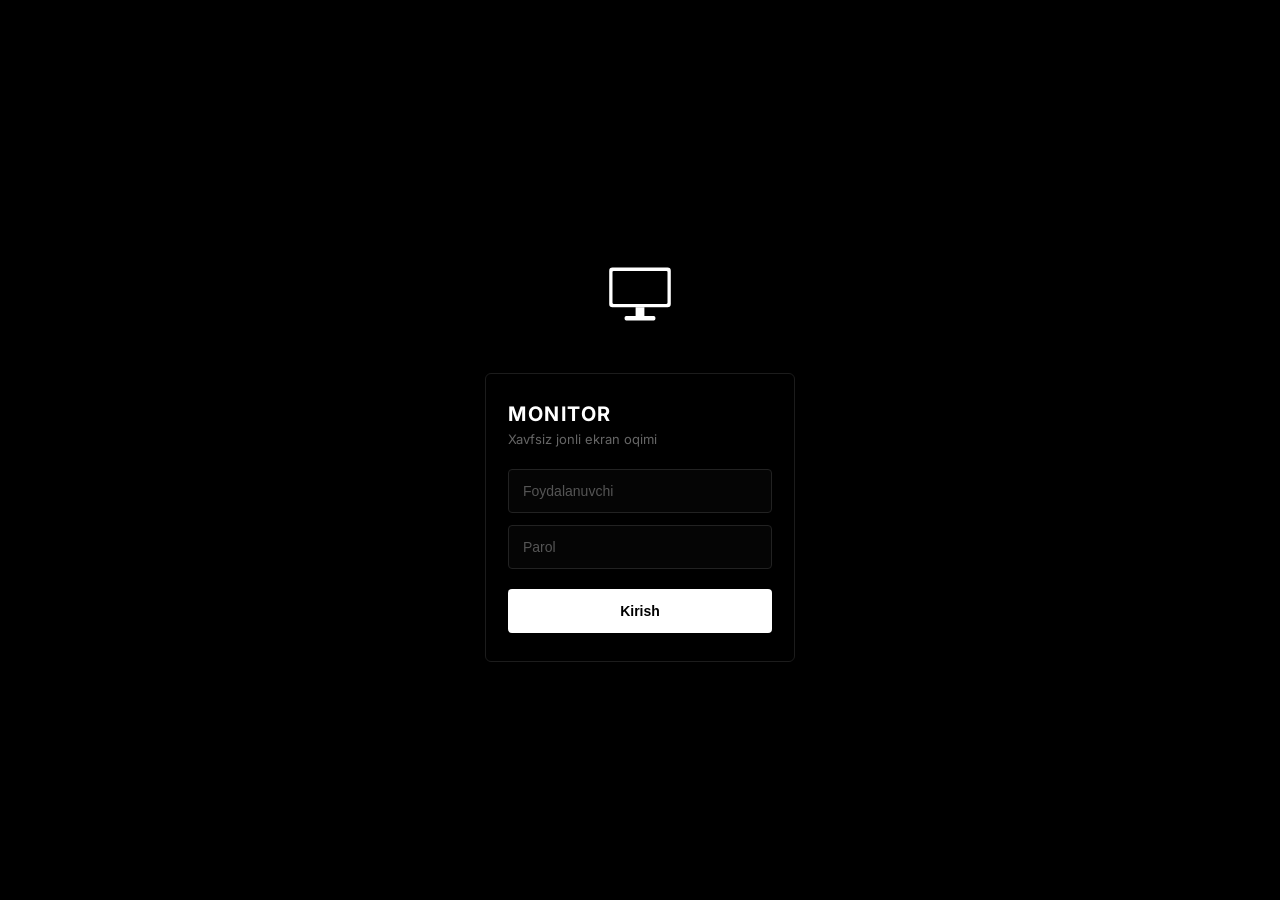
==== public/index.html @ b6a14245 "Add files via upload" ====
<!DOCTYPE html>
<html lang="uz">
<head>
  <meta charset="UTF-8">
  <meta name="viewport" content="width=device-width, initial-scale=1.0, maximum-scale=1.0, user-scalable=no, viewport-fit=cover">
  <title>MONITOR</title>
  <link rel="icon" type="image/svg+xml" href="./favicon.svg">
  <link rel="apple-touch-icon" href="./favicon.svg">
  <link rel="stylesheet" href="./style.css?v=2.3">
  <link rel="preconnect" href="https://fonts.googleapis.com">
  <link rel="preconnect" href="https://fonts.gstatic.com" crossorigin>
  <link href="https://fonts.googleapis.com/css2?family=Inter:wght@400;500;600;700&display=swap" rel="stylesheet">
  <script src="./video-rtc.js"></script>
</head>
<body>

  <!-- ORIENTATION NOTIFICATION FOR MOBILE / TABLET -->
  <div id="orientation-warning" class="orientation-warning hidden">
    <div class="orient-box">
      <div class="orient-svg">
        <svg viewBox="0 0 48 48" width="48" height="48" fill="none" stroke="currentColor" stroke-width="2.5">
          <rect x="12" y="6" width="24" height="36" rx="4" />
          <line x1="22" y1="36" x2="26" y2="36" />
        </svg>
      </div>
      <h3>Ekranni gorizontalga o'giring</h3>
      <p>Kompyuter ekranini qulay va to'liq ko'rish uchun telefoningizni yonboshga (landscape) aylantiring.</p>
    </div>
  </div>

  <!-- 0. SPLASH SCREEN -->
  <div id="splash-view" class="view">
    <div class="splash-container">
      <div class="splash-logo-wrapper">
        <svg xmlns="http://www.w3.org/2000/svg" viewBox="0 0 100 100" class="app-logo splash-logo">
          <circle cx="50" cy="50" r="50" fill="black" />
          <g fill="white">
            <rect x="22" y="26" width="56" height="36" rx="3" ry="3" />
            <rect x="46" y="62" width="8" height="8" />
            <rect x="36" y="70" width="28" height="4" rx="1.5" ry="1.5" />
            <rect x="25" y="29" width="50" height="30" fill="black" rx="1" ry="1" />
          </g>
        </svg>
      </div>
      <h1 class="splash-title">MONITOR</h1>
      <div class="splash-loader">
        <div class="splash-bar"></div>
      </div>
    </div>
  </div>

  <!-- 1. LOGIN -->
  <div id="login-view" class="view hidden">
    <div class="login-container">
      <!-- MONITOR LOGO -->
      <div class="logo-wrapper">
        <svg xmlns="http://www.w3.org/2000/svg" viewBox="0 0 100 100" class="app-logo">
          <circle cx="50" cy="50" r="50" fill="black" />
          <g fill="white">
            <rect x="22" y="26" width="56" height="36" rx="3" ry="3" />
            <rect x="46" y="62" width="8" height="8" />
            <rect x="36" y="70" width="28" height="4" rx="1.5" ry="1.5" />
            <rect x="25" y="29" width="50" height="30" fill="black" rx="1" ry="1" />
          </g>
        </svg>
      </div>

      <div class="card">
        <div class="header">
          <h1>MONITOR</h1>
          <p>Xavfsiz jonli ekran oqimi</p>
        </div>

        <form id="login-form">
          <div id="login-error" class="error-msg hidden"></div>

          <div class="field">
            <input type="text" id="username" placeholder="Foydalanuvchi" required autocomplete="username" autocapitalize="none" autocorrect="off">
          </div>

          <div class="field">
            <input type="password" id="password" placeholder="Parol" required autocomplete="current-password">
          </div>

          <button type="submit" id="submit-btn" class="btn">Kirish</button>
        </form>
      </div>
    </div>
  </div>

  <!-- 2. WELCOME / MODE SELECTION MENU -->
  <div id="welcome-view" class="view hidden">
    <div class="welcome-container">
      <div class="logo-wrapper">
        <svg xmlns="http://www.w3.org/2000/svg" viewBox="0 0 100 100" class="app-logo">
          <circle cx="50" cy="50" r="50" fill="black" />
          <g fill="white">
            <rect x="22" y="26" width="56" height="36" rx="3" ry="3" />
            <rect x="46" y="62" width="8" height="8" />
            <rect x="36" y="70" width="28" height="4" rx="1.5" ry="1.5" />
            <rect x="25" y="29" width="50" height="30" fill="black" rx="1" ry="1" />
          </g>
        </svg>
      </div>

      <div class="welcome-card">
        <div class="welcome-header">
          <div class="welcome-badge">
            <span class="pulse-dot"></span>
            <span>TIZIM TAYYOR</span>
          </div>
          <h1 id="welcome-user">MONITOR</h1>
          <p>Ish rejimini tanlang</p>
        </div>

        <div class="mode-grid">
          <!-- REJIM 1: JONLI EKRAN -->
          <div id="mode-screen-btn" class="mode-card">
            <div class="mode-icon">
              <svg viewBox="0 0 24 24" width="24" height="24" fill="none" stroke="currentColor" stroke-width="2" stroke-linecap="round" stroke-linejoin="round">
                <rect x="2" y="3" width="20" height="14" rx="2"></rect>
                <line x1="8" y1="21" x2="16" y2="21"></line>
                <line x1="12" y1="17" x2="12" y2="21"></line>
              </svg>
            </div>
            <div class="mode-info">
              <h3>Jonli Ekran (Monitor)</h3>
              <p>Real-time WebRTC video, 2 tomonlama audio va mikrofon</p>
            </div>
            <div class="mode-arrow">
              <svg viewBox="0 0 24 24" width="18" height="18" fill="none" stroke="currentColor" stroke-width="2" stroke-linecap="round" stroke-linejoin="round">
                <polyline points="9 18 15 12 9 6"></polyline>
              </svg>
            </div>
          </div>

          <!-- REJIM 2: SHELL TERMINAL -->
          <div id="mode-shell-btn" class="mode-card">
            <div class="mode-icon">
              <svg viewBox="0 0 24 24" width="24" height="24" fill="none" stroke="currentColor" stroke-width="2" stroke-linecap="round" stroke-linejoin="round">
                <polyline points="4 17 10 11 4 5"></polyline>
                <line x1="12" y1="19" x2="20" y2="19"></line>
              </svg>
            </div>
            <div class="mode-info">
              <h3>Shell Terminal (CLI)</h3>
              <p>Buyruqlar satri, bash execution va tizim boshqaruvi</p>
            </div>
            <div class="mode-arrow">
              <svg viewBox="0 0 24 24" width="18" height="18" fill="none" stroke="currentColor" stroke-width="2" stroke-linecap="round" stroke-linejoin="round">
                <polyline points="9 18 15 12 9 6"></polyline>
              </svg>
            </div>
          </div>
        </div>

        <button type="button" id="logout-btn" class="logout-link">
          <svg viewBox="0 0 24 24" width="16" height="16" fill="none" stroke="currentColor" stroke-width="2" stroke-linecap="round" stroke-linejoin="round">
            <path d="M9 21H5a2 2 0 0 1-2-2V5a2 2 0 0 1 2-2h4"></path>
            <polyline points="16 17 21 12 16 7"></polyline>
            <line x1="21" y1="12" x2="9" y2="12"></line>
          </svg>
          Tizimdan chiqish
        </button>
      </div>
    </div>
  </div>

  <!-- 3. TAYMER (10 SONIYA) VA PRE-WARM -->
  <div id="countdown-view" class="view hidden">
    <div class="countdown-box">
      <div id="countdown-num" class="timer-display">10</div>
      
      <div class="tip-card">
        <div class="tip-title">
          <svg viewBox="0 0 24 24" width="16" height="16" fill="none" stroke="currentColor" stroke-width="2" stroke-linecap="round" stroke-linejoin="round">
            <path d="M8 3H5a2 2 0 0 0-2 2v3m18 0V5a2 2 0 0 0-2-2h-3m0 18h3a2 2 0 0 0 2-2v-3M3 16v3a2 2 0 0 0 2 2h3"></path>
          </svg>
          <span>TO'LIQ EKRAN REJIMI</span>
        </div>
        <p class="tip-text">
          Hozir ekraningiz avtomatik <strong>to'liq ekran (fullscreen)</strong> bo'ladi.<br>
          Ekranga <strong>2 marta tez bossangiz</strong> fullscreen dan chiqasiz, yana <strong>2 marta tez bossangiz</strong> qayta kirasiz.
        </p>
      </div>

      <div class="bar-track">
        <div id="progress-bar" class="bar-fill"></div>
      </div>
    </div>
  </div>

  <!-- 4. SOF EKRAN -->
  <div id="screen-view" class="view hidden">
    <video-rtc id="screen-video"></video-rtc>

    <!-- ZAMONAVIY FLOATING BOTTOM BAR -->
    <div id="screen-bottombar" class="screen-bottombar">
      <!-- 1. DASHBOARD / BOSH MENYU -->
      <button id="bar-dashboard-btn" class="bar-btn" type="button" title="Bosh menyu">
        <svg viewBox="0 0 24 24" width="20" height="20" fill="none" stroke="currentColor" stroke-width="2">
          <rect x="3" y="3" width="7" height="7" rx="1.5"></rect>
          <rect x="14" y="3" width="7" height="7" rx="1.5"></rect>
          <rect x="14" y="14" width="7" height="7" rx="1.5"></rect>
          <rect x="3" y="14" width="7" height="7" rx="1.5"></rect>
        </svg>
      </button>

      <!-- 2. PAUSE / PLAY -->
      <button id="bar-pause-btn" class="bar-btn" type="button" title="Pauza / Davom ettirish">
        <svg id="bar-icon-pause" viewBox="0 0 24 24" width="20" height="20" fill="currentColor">
          <rect x="6" y="4" width="4" height="16" rx="1"></rect>
          <rect x="14" y="4" width="4" height="16" rx="1"></rect>
        </svg>
        <svg id="bar-icon-play" class="hidden" viewBox="0 0 24 24" width="20" height="20" fill="currentColor">
          <polygon points="5 3 19 12 5 21 5 3"></polygon>
        </svg>
      </button>

      <!-- 3. OVOZ (SPEAKER / DINAMIK) -->
      <button id="bar-audio-btn" class="bar-btn" type="button" title="Kompyuter ovozi">
        <svg id="bar-icon-audio-on" class="hidden" viewBox="0 0 24 24" width="20" height="20" fill="none" stroke="currentColor" stroke-width="2">
          <polygon points="11 5 6 9 2 9 2 15 6 15 11 19 11 5"></polygon>
          <path d="M19.07 4.93a10 10 0 0 1 0 14.14M15.54 8.46a5 5 0 0 1 0 7.07"></path>
        </svg>
        <svg id="bar-icon-audio-off" viewBox="0 0 24 24" width="20" height="20" fill="none" stroke="currentColor" stroke-width="2">
          <polygon points="11 5 6 9 2 9 2 15 6 15 11 19 11 5"></polygon>
          <line x1="23" y1="9" x2="17" y2="15"></line>
          <line x1="17" y1="9" x2="23" y2="15"></line>
        </svg>
      </button>

      <!-- 4. GAPIRISH (MIC / TALKBACK) -->
      <button id="bar-mic-btn" class="bar-btn" type="button" title="Kompyuterga gapirish">
        <svg viewBox="0 0 24 24" width="20" height="20" fill="none" stroke="currentColor" stroke-width="2">
          <path d="M12 1a3 3 0 0 0-3 3v8a3 3 0 0 0 6 0V4a3 3 0 0 0-3-3z"></path>
          <path d="M19 10v2a7 7 0 0 1-14 0v-2"></path>
          <line x1="12" y1="19" x2="12" y2="23"></line>
          <line x1="8" y1="23" x2="16" y2="23"></line>
        </svg>
      </button>

      <!-- 5. SHELL TERMINAL -->
      <button id="bar-shell-btn" class="bar-btn" type="button" title="Shell Terminal">
        <svg viewBox="0 0 24 24" width="20" height="20" fill="none" stroke="currentColor" stroke-width="2">
          <polyline points="4 17 10 11 4 5"></polyline>
          <line x1="12" y1="19" x2="20" y2="19"></line>
        </svg>
      </button>

      <!-- 6. TO'LIQ EKRAN (FULLSCREEN) -->
      <button id="bar-fullscreen-btn" class="bar-btn" type="button" title="To'liq ekran">
        <svg viewBox="0 0 24 24" width="20" height="20" fill="none" stroke="currentColor" stroke-width="2">
          <path d="M8 3H5a2 2 0 0 0-2 2v3m18 0V5a2 2 0 0 0-2-2h-3m0 18h3a2 2 0 0 0 2-2v-3M3 16v3a2 2 0 0 0 2 2h3"></path>
        </svg>
      </button>

      <!-- 7. 3-NUQTA (MORE MENU) -->
      <div class="bar-more-wrapper">
        <button id="bar-more-btn" class="bar-btn" type="button" title="Ko'proq">
          <svg viewBox="0 0 24 24" width="20" height="20" fill="none" stroke="currentColor" stroke-width="2">
            <circle cx="12" cy="5" r="1.5"></circle>
            <circle cx="12" cy="12" r="1.5"></circle>
            <circle cx="12" cy="19" r="1.5"></circle>
          </svg>
        </button>

        <!-- MORE DROPUP POPUP -->
        <div id="bar-more-menu" class="bar-more-menu hidden">
          <!-- PICTURE IN PICTURE -->
          <button id="menu-pip-btn" class="menu-item" type="button">
            <svg viewBox="0 0 24 24" width="16" height="16" fill="none" stroke="currentColor" stroke-width="2">
              <rect x="2" y="4" width="20" height="16" rx="2"></rect>
              <rect x="12" y="11" width="8" height="7" rx="1" fill="currentColor"></rect>
            </svg>
            <span>Picture-in-Picture (PiP)</span>
          </button>

          <!-- QAYTA ULANISH (RECONNECT) -->
          <button id="menu-reconnect-btn" class="menu-item" type="button">
            <svg viewBox="0 0 24 24" width="16" height="16" fill="none" stroke="currentColor" stroke-width="2">
              <path d="M23 4v6h-6"></path>
              <path d="M1 20v-6h6"></path>
              <path d="M3.51 9a9 9 0 0 1 14.85-3.36L23 10M1 14l4.64 4.36A9 9 0 0 0 20.49 15"></path>
            </svg>
            <span>Qayta ulanish (Reconnect)</span>
          </button>

          <!-- SIFAT VA FPS HOLATI -->
          <div class="menu-divider"></div>
          <div class="menu-info-badge">
            <span class="pulse-dot"></span>
            <span>30 FPS • H.264 • 3.5 Mbps</span>
          </div>
          <div class="menu-divider"></div>

          <!-- TIZIMDAN CHIQISH -->
          <button id="menu-logout-btn" class="menu-item danger" type="button">
            <svg viewBox="0 0 24 24" width="16" height="16" fill="none" stroke="currentColor" stroke-width="2">
              <path d="M9 21H5a2 2 0 0 1-2-2V5a2 2 0 0 1 2-2h4"></path>
              <polyline points="16 17 21 12 16 7"></polyline>
              <line x1="21" y1="12" x2="9" y2="12"></line>
            </svg>
            <span>Tizimdan chiqish</span>
          </button>
        </div>
      </div>
    </div>
  </div>

  <!-- 5. SHELL TERMINAL VIEW -->
  <div id="shell-view" class="view hidden">
    <div class="shell-header">
      <div class="shell-title">
        <span class="shell-dot"></span>
        <span id="shell-cwd-text">~</span>
      </div>
      <div class="shell-actions">
        <button id="shell-to-screen-btn" class="shell-action-btn" type="button" title="Jonli ekran">
          <svg viewBox="0 0 24 24" width="14" height="14" fill="none" stroke="currentColor" stroke-width="2" stroke-linecap="round" stroke-linejoin="round">
            <rect x="2" y="3" width="20" height="14" rx="2"></rect>
            <line x1="8" y1="21" x2="16" y2="21"></line>
            <line x1="12" y1="17" x2="12" y2="21"></line>
          </svg>
          <span>Ekran</span>
        </button>
        <button id="shell-to-menu-btn" class="shell-action-btn" type="button" title="Bosh menyu">
          <svg viewBox="0 0 24 24" width="14" height="14" fill="none" stroke="currentColor" stroke-width="2" stroke-linecap="round" stroke-linejoin="round">
            <rect x="3" y="3" width="7" height="7" rx="1.5"></rect>
            <rect x="14" y="3" width="7" height="7" rx="1.5"></rect>
            <rect x="14" y="14" width="7" height="7" rx="1.5"></rect>
            <rect x="3" y="14" width="7" height="7" rx="1.5"></rect>
          </svg>
          <span>Menyu</span>
        </button>
        <button id="shell-logout-btn" class="shell-action-btn danger" type="button" title="Chiqish">
          <svg viewBox="0 0 24 24" width="14" height="14" fill="none" stroke="currentColor" stroke-width="2" stroke-linecap="round" stroke-linejoin="round">
            <path d="M9 21H5a2 2 0 0 1-2-2V5a2 2 0 0 1 2-2h4"></path>
            <polyline points="16 17 21 12 16 7"></polyline>
            <line x1="21" y1="12" x2="9" y2="12"></line>
          </svg>
          <span>Chiqish</span>
        </button>
      </div>
    </div>

    <div id="terminal-screen" class="terminal-screen">
      <div id="terminal-history" class="terminal-history"></div>
      <div class="terminal-active-line">
        <span class="prompt-tag">[I]</span>
        <span class="prompt-arrow">&gt;</span>
        <input type="text" id="terminal-input" class="terminal-input" autocomplete="off" autocorrect="off" autocapitalize="none" spellcheck="false">
      </div>
    </div>
  </div>

  <script src="./app.js?v=2.3"></script>
</body>
</html>
---- public/style.css ----
* {
  box-sizing: border-box;
  margin: 0;
  padding: 0;
  -webkit-tap-highlight-color: transparent;
}

html, body {
  width: 100%;
  height: 100%;
  background: #000000;
  color: #ffffff;
  font-family: 'Inter', -apple-system, BlinkMacSystemFont, "Segoe UI", Roboto, sans-serif;
  overflow: hidden;
  user-select: none;
  -webkit-user-select: none;
}

/* Views */
.view {
  position: fixed;
  inset: 0;
  width: 100vw;
  height: 100vh;
  display: flex;
  align-items: center;
  justify-content: center;
  background: #000000;
  z-index: 10;
}

.hidden {
  display: none !important;
}

/* ================= 0. SPLASH SCREEN ================= */
.splash-container {
  display: flex;
  flex-direction: column;
  align-items: center;
  justify-content: center;
  gap: 16px;
  animation: splashFadeIn 0.3s ease-out;
}

.splash-logo-wrapper {
  display: flex;
  justify-content: center;
  align-items: center;
  position: relative;
}

.splash-logo {
  width: 96px;
  height: 96px;
  animation: splashPulse 1.8s ease-in-out infinite;
  filter: drop-shadow(0 0 16px rgba(255, 255, 255, 0.15));
}

.splash-title {
  font-size: 24px;
  font-weight: 700;
  letter-spacing: 4px;
  color: #ffffff;
  margin-top: 4px;
}

.splash-loader {
  width: 140px;
  height: 3px;
  background: rgba(255, 255, 255, 0.08);
  border-radius: 3px;
  overflow: hidden;
  margin-top: 12px;
  position: relative;
}

.splash-bar {
  width: 50%;
  height: 100%;
  background: linear-gradient(90deg, transparent, #ffffff, transparent);
  border-radius: 3px;
  animation: splashSlide 1.2s cubic-bezier(0.4, 0, 0.2, 1) infinite;
}

@keyframes splashPulse {
  0%, 100% {
    transform: scale(1);
    opacity: 0.95;
  }
  50% {
    transform: scale(1.05);
    opacity: 1;
    filter: drop-shadow(0 0 24px rgba(255, 255, 255, 0.3));
  }
}

@keyframes splashSlide {
  0% {
    transform: translateX(-100%);
  }
  100% {
    transform: translateX(250%);
  }
}

@keyframes splashFadeIn {
  from {
    opacity: 0;
    transform: scale(0.96);
  }
  to {
    opacity: 1;
    transform: scale(1);
  }
}

/* ================= 1. LOGIN SCREEN ================= */
.login-container {
  width: 100%;
  max-width: 350px;
  padding: 20px;
  display: flex;
  flex-direction: column;
  align-items: center;
}

.logo-wrapper {
  margin-bottom: 24px;
  display: flex;
  justify-content: center;
  align-items: center;
}

.app-logo {
  width: 110px;
  height: 110px;
  display: block;
}

.card {
  width: 100%;
  padding: 28px 22px;
  background: #000000;
  border: 1px solid #1c1c1c;
  border-radius: 6px;
}

.header {
  margin-bottom: 22px;
  text-align: left;
}

.header h1 {
  font-size: 20px;
  font-weight: 700;
  letter-spacing: 1.5px;
  color: #ffffff;
}

.header p {
  font-size: 13px;
  color: #666666;
  margin-top: 5px;
}

.error-msg {
  padding: 10px 12px;
  margin-bottom: 14px;
  background: #111111;
  border: 1px solid #333333;
  color: #ffffff;
  font-size: 12px;
  line-height: 1.4;
  border-radius: 4px;
}

.field {
  margin-bottom: 12px;
}

.field input {
  width: 100%;
  height: 44px;
  padding: 0 14px;
  background: #050505;
  border: 1px solid #222222;
  border-radius: 4px;
  color: #ffffff;
  font-size: 14px;
  outline: none;
  transition: border-color 0.15s ease;
}

.field input:focus {
  border-color: #555555;
}

.field input::placeholder {
  color: #555555;
}

.btn {
  width: 100%;
  height: 44px;
  margin-top: 8px;
  background: #ffffff;
  color: #000000;
  border: none;
  border-radius: 4px;
  font-size: 14px;
  font-weight: 600;
  cursor: pointer;
  transition: opacity 0.15s ease;
}

.btn:hover {
  opacity: 0.9;
}

.btn:active {
  opacity: 0.75;
}

.btn:disabled {
  opacity: 0.3;
  cursor: not-allowed;
}

/* ================= 2. TAYMER & TIPS ================= */
.countdown-box {
  width: 100%;
  max-width: 380px;
  padding: 24px;
  text-align: center;
}

.timer-display {
  font-size: 80px;
  font-weight: 700;
  line-height: 1;
  color: #ffffff;
  margin-bottom: 20px;
  font-variant-numeric: tabular-nums;
  letter-spacing: -2px;
}

.tip-card {
  background: #0a0a0a;
  border: 1px solid #222222;
  border-radius: 6px;
  padding: 16px;
  margin-bottom: 24px;
  text-align: center;
}

.tip-title {
  display: flex;
  align-items: center;
  justify-content: center;
  gap: 8px;
  font-size: 11px;
  font-weight: 700;
  letter-spacing: 1.5px;
  color: #aaaaaa;
  margin-bottom: 8px;
}

.tip-text {
  font-size: 13px;
  color: #dddddd;
  line-height: 1.5;
}

.tip-text strong {
  color: #ffffff;
}

.bar-track {
  width: 100%;
  height: 2px;
  background: #222222;
  overflow: hidden;
  border-radius: 2px;
}

.bar-fill {
  width: 100%;
  height: 100%;
  background: #ffffff;
  transition: width 1s linear;
}

/* ================= 3. SOF EKRAN ================= */
#screen-view {
  background: #000000;
  cursor: default;
  z-index: 5;
}

video-rtc,
#screen-video,
#screen-video video {
  width: 100vw;
  height: 100vh;
  object-fit: contain;
  background: #000000;
  display: block;
  border: none;
  outline: none;
}

/* ================= 4. ORIENTATION PROMPT (MOBILE & TABLET) ================= */
.orientation-warning {
  position: fixed;
  inset: 0;
  width: 100vw;
  height: 100vh;
  background: rgba(0, 0, 0, 0.95);
  display: flex;
  align-items: center;
  justify-content: center;
  z-index: 9999;
  padding: 24px;
  text-align: center;
}

.orient-box {
  max-width: 320px;
}

.orient-svg {
  color: #ffffff;
  margin-bottom: 16px;
  animation: rotatePhone 2.5s ease-in-out infinite;
}

@keyframes rotatePhone {
  0%, 20% { transform: rotate(0deg); }
  50%, 70% { transform: rotate(-90deg); }
  90%, 100% { transform: rotate(0deg); }
}

.orient-box h3 {
  font-size: 17px;
  font-weight: 600;
  color: #ffffff;
  margin-bottom: 8px;
}

.orient-box p {
  font-size: 13px;
  color: #888888;
  line-height: 1.5;
}

/* Responsiveness */
@media (max-width: 480px) {
  .card {
    padding: 24px 18px;
  }
  .app-logo {
    width: 90px;
    height: 90px;
  }
}

/* ================= 5. ZAMONAVIY FLOATING BOTTOM BAR ================= */
.screen-bottombar {
  position: fixed;
  bottom: 24px;
  left: 50%;
  transform: translateX(-50%) translateY(0);
  display: flex;
  align-items: center;
  gap: 8px;
  padding: 8px 14px;
  background: rgba(18, 18, 18, 0.82);
  backdrop-filter: blur(28px);
  -webkit-backdrop-filter: blur(28px);
  border: 1px solid rgba(255, 255, 255, 0.14);
  border-radius: 40px;
  box-shadow: 0 14px 40px rgba(0, 0, 0, 0.65), 0 0 0 1px rgba(255, 255, 255, 0.05);
  z-index: 1000;
  transition: transform 0.28s cubic-bezier(0.16, 1, 0.3, 1), opacity 0.28s ease;
  user-select: none;
}

.screen-bottombar.hidden-bar {
  transform: translateX(-50%) translateY(95px);
  opacity: 0;
  pointer-events: none;
}

.bar-btn {
  width: 44px;
  height: 44px;
  border-radius: 50%;
  display: flex;
  align-items: center;
  justify-content: center;
  background: rgba(255, 255, 255, 0.06);
  border: 1px solid rgba(255, 255, 255, 0.04);
  color: #d1d5db;
  cursor: pointer;
  transition: all 0.2s ease;
  flex-shrink: 0;
  position: relative;
  outline: none;
}

.bar-btn:hover {
  background: rgba(255, 255, 255, 0.18);
  color: #ffffff;
  transform: translateY(-2px);
  border-color: rgba(255, 255, 255, 0.2);
}

.bar-btn:active {
  transform: scale(0.92);
}

.bar-btn.active {
  background: #ffffff;
  color: #000000;
  border-color: #ffffff;
}

#bar-mic-btn.active {
  background: #ff3b30;
  color: #ffffff;
  border-color: #ff3b30;
  animation: pulseMic 1.5s infinite;
}

#bar-pause-btn.active {
  background: rgba(234, 179, 8, 0.2);
  color: #eab308;
  border-color: #eab308;
}

@keyframes pulseMic {
  0% { box-shadow: 0 0 0 0 rgba(255, 59, 48, 0.7); }
  70% { box-shadow: 0 0 0 10px rgba(255, 59, 48, 0); }
  100% { box-shadow: 0 0 0 0 rgba(255, 59, 48, 0); }
}

/* 3-Dots More Menu */
.bar-more-wrapper {
  position: relative;
  display: flex;
  align-items: center;
  justify-content: center;
}

.bar-more-menu {
  position: absolute;
  bottom: 56px;
  right: 0;
  min-width: 240px;
  background: rgba(18, 18, 18, 0.94);
  backdrop-filter: blur(32px);
  -webkit-backdrop-filter: blur(32px);
  border: 1px solid rgba(255, 255, 255, 0.16);
  border-radius: 14px;
  padding: 6px;
  box-shadow: 0 18px 48px rgba(0, 0, 0, 0.8);
  display: flex;
  flex-direction: column;
  gap: 2px;
  z-index: 1001;
  animation: menuFadeIn 0.16s cubic-bezier(0.16, 1, 0.3, 1);
}

@keyframes menuFadeIn {
  from {
    opacity: 0;
    transform: translateY(8px) scale(0.96);
  }
  to {
    opacity: 1;
    transform: translateY(0) scale(1);
  }
}

.menu-item {
  display: flex;
  align-items: center;
  gap: 10px;
  padding: 10px 12px;
  background: transparent;
  border: none;
  border-radius: 8px;
  color: #e5e7eb;
  font-size: 13px;
  font-weight: 500;
  font-family: inherit;
  cursor: pointer;
  width: 100%;
  text-align: left;
  transition: all 0.15s ease;
  user-select: none;
}

.menu-item:hover {
  background: rgba(255, 255, 255, 0.12);
  color: #ffffff;
}

.menu-item:active {
  transform: scale(0.98);
}

.menu-item.danger {
  color: #ff6b6b;
}

.menu-item.danger:hover {
  background: rgba(255, 107, 107, 0.15);
  color: #ff4d4f;
}

.menu-divider {
  height: 1px;
  background: rgba(255, 255, 255, 0.08);
  margin: 4px 6px;
}

.menu-info-badge {
  display: flex;
  align-items: center;
  gap: 8px;
  padding: 6px 12px;
  font-size: 11px;
  color: #9ca3af;
  font-family: ui-monospace, SFMono-Regular, "JetBrains Mono", Menlo, Consolas, monospace;
}

.pulse-dot {
  width: 7px;
  height: 7px;
  border-radius: 50%;
  background: #00ff66;
  box-shadow: 0 0 8px rgba(0, 255, 102, 0.8);
  flex-shrink: 0;
}

/* ================= 6. WELCOME / MODE SELECTION MENU ================= */
.welcome-container {
  width: 100%;
  max-width: 480px;
  padding: 24px;
}

.welcome-card {
  background: #0d0d0d;
  border: 1px solid #222222;
  border-radius: 12px;
  padding: 32px 24px;
  box-shadow: 0 8px 32px rgba(0, 0, 0, 0.6);
}

.welcome-header {
  text-align: center;
  margin-bottom: 28px;
}

.welcome-badge {
  display: inline-flex;
  align-items: center;
  gap: 8px;
  padding: 4px 12px;
  border-radius: 20px;
  background: rgba(16, 185, 129, 0.1);
  border: 1px solid rgba(16, 185, 129, 0.25);
  color: #10b981;
  font-size: 11px;
  font-weight: 600;
  letter-spacing: 0.5px;
  margin-bottom: 14px;
}

.welcome-header h1 {
  font-size: 24px;
  font-weight: 700;
  color: #ffffff;
  margin-bottom: 6px;
  letter-spacing: -0.5px;
}

.welcome-header p {
  font-size: 14px;
  color: #888888;
}

.mode-grid {
  display: flex;
  flex-direction: column;
  gap: 14px;
  margin-bottom: 24px;
}

.mode-card {
  display: flex;
  align-items: center;
  gap: 16px;
  background: #141414;
  border: 1px solid #262626;
  border-radius: 8px;
  padding: 16px 18px;
  cursor: pointer;
  transition: all 0.2s ease;
  user-select: none;
}

.mode-card:hover {
  background: #1c1c1c;
  border-color: #555555;
  transform: translateY(-2px);
}

.mode-card:active {
  transform: translateY(0);
}

.mode-icon {
  width: 44px;
  height: 44px;
  border-radius: 10px;
  background: rgba(255, 255, 255, 0.05);
  border: 1px solid rgba(255, 255, 255, 0.08);
  display: flex;
  align-items: center;
  justify-content: center;
  color: #f4f4f5;
  flex-shrink: 0;
  transition: all 0.2s ease;
}

.mode-card:hover .mode-icon {
  background: rgba(255, 255, 255, 0.1);
  border-color: rgba(255, 255, 255, 0.2);
  color: #ffffff;
}

.mode-info {
  flex: 1;
}

.mode-info h3 {
  font-size: 15px;
  font-weight: 600;
  color: #ffffff;
  margin-bottom: 4px;
}

.mode-info p {
  font-size: 12px;
  color: #888888;
  line-height: 1.4;
}

.mode-arrow {
  color: #71717a;
  display: flex;
  align-items: center;
  justify-content: center;
  transition: transform 0.2s ease, color 0.2s ease;
}

.mode-card:hover .mode-arrow {
  color: #ffffff;
  transform: translateX(4px);
}

.logout-link {
  display: flex;
  align-items: center;
  justify-content: center;
  gap: 8px;
  width: 100%;
  padding: 12px;
  background: transparent;
  color: #777777;
  border: 1px solid #222222;
  border-radius: 6px;
  font-family: inherit;
  font-size: 13px;
  font-weight: 500;
  cursor: pointer;
  transition: all 0.15s ease;
}

.logout-link:hover {
  background: #1a1a1a;
  color: #ff4d4f;
  border-color: #ff4d4f;
}

/* ================= 7. SHELL TERMINAL VIEW ================= */
#shell-view {
  background: #000000;
  flex-direction: column;
  justify-content: flex-start;
  align-items: stretch;
  padding: 0;
}

.shell-header {
  height: 44px;
  background: #0a0a0a;
  border-bottom: 1px solid #1a1a1a;
  display: flex;
  align-items: center;
  justify-content: space-between;
  padding: 0 16px;
  user-select: none;
}

.shell-title {
  display: flex;
  align-items: center;
  gap: 8px;
  font-family: ui-monospace, SFMono-Regular, "JetBrains Mono", Menlo, Consolas, monospace;
  font-size: 12px;
  color: #888888;
}

.shell-dot {
  width: 8px;
  height: 8px;
  border-radius: 50%;
  background: #00ff66;
  box-shadow: 0 0 8px rgba(0, 255, 102, 0.6);
}

.shell-actions {
  display: flex;
  align-items: center;
  gap: 8px;
}

.shell-action-btn {
  background: #141416;
  border: 1px solid #27272a;
  border-radius: 6px;
  color: #d4d4d8;
  padding: 6px 12px;
  font-family: inherit;
  font-size: 12px;
  font-weight: 500;
  cursor: pointer;
  display: inline-flex;
  align-items: center;
  gap: 6px;
  transition: all 0.15s ease;
}

.shell-action-btn:hover {
  background: #27272a;
  color: #ffffff;
  border-color: #3f3f46;
}

.shell-action-btn.danger {
  color: #f87171;
}

.shell-action-btn.danger:hover {
  background: rgba(239, 68, 68, 0.15);
  border-color: #ef4444;
  color: #ef4444;
}

.terminal-screen {
  flex: 1;
  background: #000000;
  padding: 16px 20px;
  overflow-y: auto;
  font-family: ui-monospace, SFMono-Regular, "JetBrains Mono", Menlo, Consolas, monospace;
  font-size: 14px;
  line-height: 1.5;
  cursor: text;
}

.terminal-history {
  display: flex;
  flex-direction: column;
  gap: 8px;
}

.term-entry {
  display: flex;
  flex-direction: column;
  gap: 2px;
}

.term-cmd-line {
  display: flex;
  align-items: baseline;
  word-break: break-all;
}

.prompt-tag {
  color: #00ff66;
  font-weight: 700;
  margin-right: 4px;
}

.prompt-arrow {
  color: #888888;
  margin-right: 8px;
}

.term-cmd-text {
  color: #ffffff;
}

.term-output {
  white-space: pre-wrap;
  word-break: break-all;
  color: #d4d4d4;
  margin-bottom: 6px;
  font-family: inherit;
}

.term-output.error {
  color: #ff5555;
}

.terminal-active-line {
  display: flex;
  align-items: center;
  margin-top: 4px;
}

.terminal-input {
  flex: 1;
  background: transparent;
  border: none;
  outline: none;
  color: #ffffff;
  font-family: inherit;
  font-size: 14px;
  padding: 0;
  margin: 0;
  caret-color: #00ff66;
}

/* ================= 8. RESPONSIVE DESIGN (MOBILE / TABLET / DESKTOP) ================= */
@media (max-width: 640px) {
  .screen-bottombar {
    bottom: max(14px, env(safe-area-inset-bottom, 14px));
    padding: 6px 8px;
    gap: 4px;
    max-width: calc(100vw - 20px);
  }

  .bar-btn {
    width: 38px;
    height: 38px;
  }

  .bar-btn svg {
    width: 18px;
    height: 18px;
  }

  .bar-more-menu {
    bottom: 52px;
    right: 0;
    min-width: 215px;
  }

  .welcome-container {
    padding: 16px;
  }

  .welcome-card {
    padding: 24px 16px;
  }

  .mode-card {
    padding: 12px 14px;
    gap: 12px;
  }

  .mode-icon {
    width: 38px;
    height: 38px;
  }

  .mode-icon svg {
    width: 20px;
    height: 20px;
  }

  .mode-info h3 {
    font-size: 14px;
  }

  .mode-info p {
    font-size: 11px;
  }

  .shell-header {
    height: 48px;
    padding: 0 10px;
  }

  .shell-action-btn {
    padding: 5px 8px;
    font-size: 11px;
    gap: 4px;
  }

  .shell-action-btn span {
    font-size: 11px;
  }

  .terminal-screen {
    padding: 12px 14px;
    font-size: 13px;
  }
}

@media (min-width: 641px) and (max-width: 1024px) {
  .screen-bottombar {
    bottom: 22px;
    gap: 8px;
    padding: 8px 14px;
  }

  .welcome-container {
    max-width: 440px;
  }

  .terminal-screen {
    padding: 16px 20px;
    font-size: 14px;
  }
}

@media (min-width: 1025px) {
  .screen-bottombar {
    bottom: 28px;
    padding: 8px 16px;
    gap: 10px;
  }

  .bar-btn {
    width: 46px;
    height: 46px;
  }
}
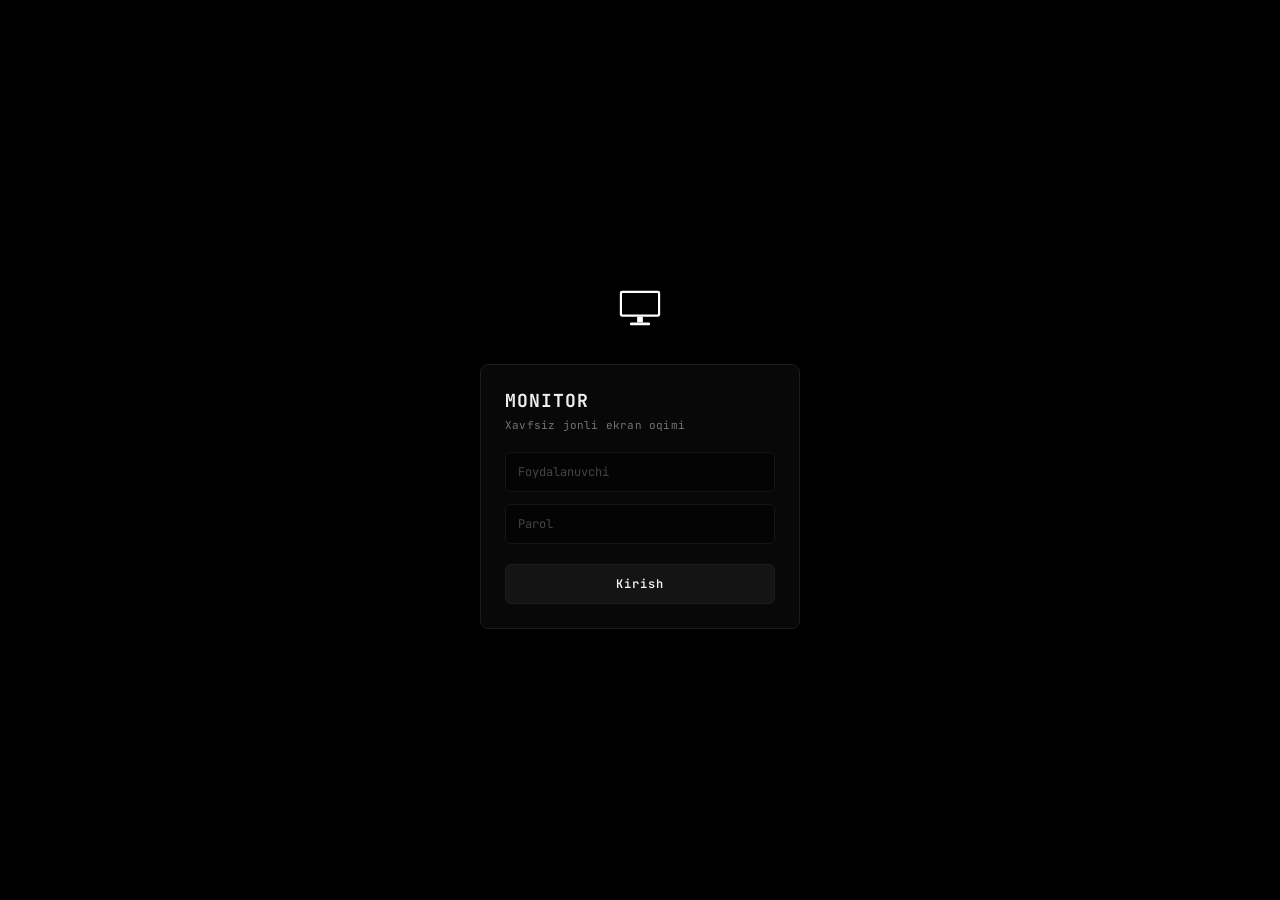
==== commit d6642e51: "Add files via upload" ====
--- a/public/index.html
+++ b/public/index.html
@@ -6,27 +6,13 @@
   <title>MONITOR</title>
   <link rel="icon" type="image/svg+xml" href="./favicon.svg">
   <link rel="apple-touch-icon" href="./favicon.svg">
-  <link rel="stylesheet" href="./style.css?v=2.3">
+  <link rel="stylesheet" href="./style.css?v=3.3">
   <link rel="preconnect" href="https://fonts.googleapis.com">
   <link rel="preconnect" href="https://fonts.gstatic.com" crossorigin>
-  <link href="https://fonts.googleapis.com/css2?family=Inter:wght@400;500;600;700&display=swap" rel="stylesheet">
+  <link href="https://fonts.googleapis.com/css2?family=Inter:wght@400;500;600;700&family=JetBrains+Mono:wght@400;500;600;700&display=swap" rel="stylesheet">
   <script src="./video-rtc.js"></script>
 </head>
 <body>
-
-  <!-- ORIENTATION NOTIFICATION FOR MOBILE / TABLET -->
-  <div id="orientation-warning" class="orientation-warning hidden">
-    <div class="orient-box">
-      <div class="orient-svg">
-        <svg viewBox="0 0 48 48" width="48" height="48" fill="none" stroke="currentColor" stroke-width="2.5">
-          <rect x="12" y="6" width="24" height="36" rx="4" />
-          <line x1="22" y1="36" x2="26" y2="36" />
-        </svg>
-      </div>
-      <h3>Ekranni gorizontalga o'giring</h3>
-      <p>Kompyuter ekranini qulay va to'liq ko'rish uchun telefoningizni yonboshga (landscape) aylantiring.</p>
-    </div>
-  </div>
 
   <!-- 0. SPLASH SCREEN -->
   <div id="splash-view" class="view">
@@ -354,6 +340,6 @@
     </div>
   </div>
 
-  <script src="./app.js?v=2.3"></script>
+  <script src="./app.js?v=3.2"></script>
 </body>
 </html>
--- a/public/style.css
+++ b/public/style.css
@@ -1,3 +1,34 @@
+/* ==============================================================================
+   MONITOR — Ultra Dark Developer Style (Minimalist / Clean / Pitch Black)
+   ============================================================================== */
+
+@import url('https://fonts.googleapis.com/css2?family=Inter:wght@400;500;600;700&family=JetBrains+Mono:wght@400;500;600;700&display=swap');
+
+:root {
+  --bg-black: #000000;
+  --bg-card: #080808;
+  --bg-card-hover: #101010;
+  --bg-input: #040404;
+  --bg-panel: #060606;
+  
+  --border-subtle: #161616;
+  --border-card: #1c1c1c;
+  --border-hover: #333333;
+  --border-focus: #00ff66;
+  
+  --text-main: #f0f0f0;
+  --text-muted: #737373;
+  --text-dim: #454545;
+  
+  --accent-green: #00ff66;
+  --accent-green-dim: rgba(0, 255, 102, 0.12);
+  --accent-red: #ff4d4d;
+  --accent-red-dim: rgba(255, 77, 77, 0.12);
+  
+  --font-sans: 'Inter', -apple-system, BlinkMacSystemFont, "Segoe UI", Roboto, sans-serif;
+  --font-mono: 'JetBrains Mono', ui-monospace, SFMono-Regular, Menlo, Consolas, monospace;
+}
+
 * {
   box-sizing: border-box;
   margin: 0;
@@ -5,15 +36,36 @@
   -webkit-tap-highlight-color: transparent;
 }
 
+::selection {
+  background: var(--accent-green);
+  color: #000000;
+}
+
 html, body {
   width: 100%;
   height: 100%;
-  background: #000000;
-  color: #ffffff;
-  font-family: 'Inter', -apple-system, BlinkMacSystemFont, "Segoe UI", Roboto, sans-serif;
+  background: var(--bg-black);
+  color: var(--text-main);
+  font-family: var(--font-sans);
   overflow: hidden;
   user-select: none;
   -webkit-user-select: none;
+}
+
+/* Custom Dev Scrollbar */
+::-webkit-scrollbar {
+  width: 5px;
+  height: 5px;
+}
+::-webkit-scrollbar-track {
+  background: var(--bg-black);
+}
+::-webkit-scrollbar-thumb {
+  background: #202020;
+  border-radius: 2px;
+}
+::-webkit-scrollbar-thumb:hover {
+  background: #333333;
 }
 
 /* Views */
@@ -25,7 +77,7 @@
   display: flex;
   align-items: center;
   justify-content: center;
-  background: #000000;
+  background: var(--bg-black);
   z-index: 10;
 }
 
@@ -39,7 +91,7 @@
   flex-direction: column;
   align-items: center;
   justify-content: center;
-  gap: 16px;
+  gap: 18px;
   animation: splashFadeIn 0.3s ease-out;
 }
 
@@ -51,126 +103,120 @@
 }
 
 .splash-logo {
-  width: 96px;
-  height: 96px;
-  animation: splashPulse 1.8s ease-in-out infinite;
-  filter: drop-shadow(0 0 16px rgba(255, 255, 255, 0.15));
+  width: 80px;
+  height: 80px;
+  animation: splashPulse 2s ease-in-out infinite;
+  filter: drop-shadow(0 0 12px rgba(0, 255, 102, 0.2));
 }
 
 .splash-title {
-  font-size: 24px;
+  font-family: var(--font-mono);
+  font-size: 18px;
   font-weight: 700;
-  letter-spacing: 4px;
-  color: #ffffff;
-  margin-top: 4px;
+  letter-spacing: 3px;
+  color: var(--text-main);
 }
 
 .splash-loader {
-  width: 140px;
-  height: 3px;
-  background: rgba(255, 255, 255, 0.08);
-  border-radius: 3px;
+  width: 120px;
+  height: 2px;
+  background: #141414;
+  border-radius: 2px;
   overflow: hidden;
-  margin-top: 12px;
   position: relative;
 }
 
 .splash-bar {
-  width: 50%;
+  width: 40%;
   height: 100%;
-  background: linear-gradient(90deg, transparent, #ffffff, transparent);
-  border-radius: 3px;
+  background: var(--accent-green);
+  border-radius: 2px;
+  box-shadow: 0 0 8px var(--accent-green);
   animation: splashSlide 1.2s cubic-bezier(0.4, 0, 0.2, 1) infinite;
 }
 
 @keyframes splashPulse {
   0%, 100% {
     transform: scale(1);
-    opacity: 0.95;
+    opacity: 0.9;
   }
   50% {
-    transform: scale(1.05);
+    transform: scale(1.04);
     opacity: 1;
-    filter: drop-shadow(0 0 24px rgba(255, 255, 255, 0.3));
+    filter: drop-shadow(0 0 18px rgba(0, 255, 102, 0.4));
   }
 }
 
 @keyframes splashSlide {
-  0% {
-    transform: translateX(-100%);
-  }
-  100% {
-    transform: translateX(250%);
-  }
+  0% { transform: translateX(-100%); }
+  100% { transform: translateX(300%); }
 }
 
 @keyframes splashFadeIn {
-  from {
-    opacity: 0;
-    transform: scale(0.96);
-  }
-  to {
-    opacity: 1;
-    transform: scale(1);
-  }
+  from { opacity: 0; transform: scale(0.98); }
+  to { opacity: 1; transform: scale(1); }
 }
 
 /* ================= 1. LOGIN SCREEN ================= */
 .login-container {
   width: 100%;
-  max-width: 350px;
-  padding: 20px;
+  max-width: 360px;
+  padding: 24px 20px;
   display: flex;
   flex-direction: column;
   align-items: center;
 }
 
 .logo-wrapper {
-  margin-bottom: 24px;
+  margin-bottom: 20px;
   display: flex;
   justify-content: center;
   align-items: center;
 }
 
 .app-logo {
-  width: 110px;
-  height: 110px;
+  width: 72px;
+  height: 72px;
   display: block;
 }
 
 .card {
   width: 100%;
-  padding: 28px 22px;
-  background: #000000;
-  border: 1px solid #1c1c1c;
-  border-radius: 6px;
+  background: var(--bg-card);
+  border: 1px solid var(--border-card);
+  border-radius: 8px;
+  padding: 24px;
 }
 
 .header {
-  margin-bottom: 22px;
+  margin-bottom: 20px;
   text-align: left;
 }
 
 .header h1 {
-  font-size: 20px;
+  font-family: var(--font-mono);
+  font-size: 18px;
   font-weight: 700;
-  letter-spacing: 1.5px;
-  color: #ffffff;
+  letter-spacing: 1px;
+  color: var(--text-main);
 }
 
 .header p {
-  font-size: 13px;
-  color: #666666;
-  margin-top: 5px;
+  font-family: var(--font-mono);
+  font-size: 11px;
+  color: var(--text-muted);
+  margin-top: 6px;
+  letter-spacing: 0.2px;
 }
 
 .error-msg {
-  padding: 10px 12px;
+  padding: 8px 12px;
   margin-bottom: 14px;
-  background: #111111;
-  border: 1px solid #333333;
-  color: #ffffff;
-  font-size: 12px;
+  background: var(--accent-red-dim);
+  border: 1px solid rgba(255, 77, 77, 0.3);
+  color: var(--accent-red);
+  font-family: var(--font-mono);
+  font-size: 11px;
   line-height: 1.4;
   border-radius: 4px;
 }
@@ -181,45 +227,54 @@
 
 .field input {
   width: 100%;
-  height: 44px;
-  padding: 0 14px;
-  background: #050505;
-  border: 1px solid #222222;
-  border-radius: 4px;
-  color: #ffffff;
-  font-size: 14px;
+  height: 40px;
+  padding: 0 12px;
+  background: var(--bg-input);
+  border: 1px solid var(--border-subtle);
+  border-radius: 6px;
+  color: var(--text-main);
+  font-family: var(--font-mono);
+  font-size: 13px;
   outline: none;
-  transition: border-color 0.15s ease;
+  transition: border-color 0.15s ease, box-shadow 0.15s ease;
 }
 
 .field input:focus {
-  border-color: #555555;
+  border-color: var(--accent-green);
+  box-shadow: 0 0 0 1px rgba(0, 255, 102, 0.25);
 }
 
 .field input::placeholder {
-  color: #555555;
+  color: var(--text-dim);
+  font-family: var(--font-mono);
+  font-size: 12px;
 }
 
 .btn {
   width: 100%;
-  height: 44px;
+  height: 40px;
   margin-top: 8px;
-  background: #ffffff;
+  background: #141414;
+  color: var(--text-main);
+  border: 1px solid var(--border-card);
+  border-radius: 6px;
+  font-family: var(--font-mono);
+  font-size: 12px;
+  font-weight: 600;
+  letter-spacing: 1px;
+  cursor: pointer;
+  transition: all 0.15s ease;
+}
+
+.btn:hover {
+  background: var(--accent-green);
   color: #000000;
-  border: none;
-  border-radius: 4px;
-  font-size: 14px;
-  font-weight: 600;
-  cursor: pointer;
-  transition: opacity 0.15s ease;
-}
-
-.btn:hover {
-  opacity: 0.9;
+  border-color: var(--accent-green);
+  box-shadow: 0 0 14px rgba(0, 255, 102, 0.3);
 }
 
 .btn:active {
-  opacity: 0.75;
+  transform: scale(0.99);
 }
 
 .btn:disabled {
@@ -227,59 +282,233 @@
   cursor: not-allowed;
 }
 
-/* ================= 2. TAYMER & TIPS ================= */
+/* ================= 2. WELCOME / MODE SELECTION MENU ================= */
+.welcome-container {
+  width: 100%;
+  max-width: 440px;
+  padding: 20px;
+}
+
+.welcome-card {
+  background: var(--bg-card);
+  border: 1px solid var(--border-card);
+  border-radius: 8px;
+  padding: 24px 20px;
+}
+
+.welcome-header {
+  text-align: left;
+  margin-bottom: 20px;
+  border-bottom: 1px solid var(--border-subtle);
+  padding-bottom: 16px;
+}
+
+.welcome-badge {
+  display: inline-flex;
+  align-items: center;
+  gap: 6px;
+  padding: 3px 8px;
+  border-radius: 4px;
+  background: var(--accent-green-dim);
+  border: 1px solid rgba(0, 255, 102, 0.25);
+  color: var(--accent-green);
+  font-family: var(--font-mono);
+  font-size: 10px;
+  font-weight: 600;
+  letter-spacing: 0.5px;
+  margin-bottom: 10px;
+}
+
+.pulse-dot {
+  width: 6px;
+  height: 6px;
+  border-radius: 50%;
+  background: var(--accent-green);
+  box-shadow: 0 0 6px var(--accent-green);
+  flex-shrink: 0;
+}
+
+.welcome-header h1 {
+  font-family: var(--font-mono);
+  font-size: 18px;
+  font-weight: 700;
+  color: var(--text-main);
+  letter-spacing: -0.3px;
+  display: flex;
+  align-items: center;
+  gap: 6px;
+}
+
+.welcome-header h1::before {
+  content: ">";
+  color: var(--accent-green);
+}
+
+.welcome-header p {
+  font-family: var(--font-mono);
+  font-size: 11px;
+  color: var(--text-muted);
+  margin-top: 4px;
+}
+
+.mode-grid {
+  display: flex;
+  flex-direction: column;
+  gap: 10px;
+  margin-bottom: 18px;
+}
+
+.mode-card {
+  display: flex;
+  align-items: center;
+  gap: 14px;
+  background: var(--bg-panel);
+  border: 1px solid var(--border-subtle);
+  border-radius: 6px;
+  padding: 14px 16px;
+  cursor: pointer;
+  transition: border-color 0.15s ease, background 0.15s ease;
+  user-select: none;
+}
+
+.mode-card:hover {
+  background: var(--bg-card-hover);
+  border-color: var(--border-hover);
+}
+
+.mode-card:hover .mode-icon {
+  color: var(--accent-green);
+  border-color: rgba(0, 255, 102, 0.3);
+}
+
+.mode-card:active {
+  border-color: var(--accent-green);
+}
+
+.mode-icon {
+  width: 38px;
+  height: 38px;
+  border-radius: 6px;
+  background: var(--bg-input);
+  border: 1px solid var(--border-subtle);
+  display: flex;
+  align-items: center;
+  justify-content: center;
+  color: var(--text-muted);
+  flex-shrink: 0;
+  transition: all 0.15s ease;
+}
+
+.mode-info {
+  flex: 1;
+}
+
+.mode-info h3 {
+  font-family: var(--font-mono);
+  font-size: 13px;
+  font-weight: 600;
+  color: var(--text-main);
+  margin-bottom: 3px;
+}
+
+.mode-info p {
+  font-size: 11px;
+  color: var(--text-muted);
+  line-height: 1.35;
+}
+
+.mode-arrow {
+  color: var(--text-dim);
+  display: flex;
+  align-items: center;
+  justify-content: center;
+  transition: color 0.15s ease, transform 0.15s ease;
+}
+
+.mode-card:hover .mode-arrow {
+  color: var(--accent-green);
+  transform: translateX(3px);
+}
+
+.logout-link {
+  display: flex;
+  align-items: center;
+  justify-content: center;
+  gap: 8px;
+  width: 100%;
+  padding: 10px;
+  background: transparent;
+  color: var(--text-muted);
+  border: 1px solid var(--border-subtle);
+  border-radius: 6px;
+  font-family: var(--font-mono);
+  font-size: 11px;
+  font-weight: 500;
+  cursor: pointer;
+  transition: all 0.15s ease;
+}
+
+.logout-link:hover {
+  background: var(--accent-red-dim);
+  color: var(--accent-red);
+  border-color: rgba(255, 77, 77, 0.3);
+}
+
+/* ================= 3. TAYMER & TIPS ================= */
 .countdown-box {
   width: 100%;
-  max-width: 380px;
-  padding: 24px;
+  max-width: 360px;
+  padding: 24px 20px;
   text-align: center;
 }
 
 .timer-display {
-  font-size: 80px;
+  font-family: var(--font-mono);
+  font-size: 72px;
   font-weight: 700;
   line-height: 1;
-  color: #ffffff;
+  color: var(--accent-green);
+  text-shadow: 0 0 24px rgba(0, 255, 102, 0.3);
   margin-bottom: 20px;
   font-variant-numeric: tabular-nums;
   letter-spacing: -2px;
 }
 
 .tip-card {
-  background: #0a0a0a;
-  border: 1px solid #222222;
+  background: var(--bg-card);
+  border: 1px solid var(--border-card);
   border-radius: 6px;
   padding: 16px;
-  margin-bottom: 24px;
-  text-align: center;
+  margin-bottom: 20px;
+  text-align: left;
 }
 
 .tip-title {
   display: flex;
   align-items: center;
-  justify-content: center;
   gap: 8px;
-  font-size: 11px;
+  font-family: var(--font-mono);
+  font-size: 10px;
   font-weight: 700;
-  letter-spacing: 1.5px;
-  color: #aaaaaa;
+  letter-spacing: 1px;
+  color: var(--accent-green);
   margin-bottom: 8px;
 }
 
 .tip-text {
-  font-size: 13px;
-  color: #dddddd;
+  font-size: 12px;
+  color: var(--text-muted);
   line-height: 1.5;
 }
 
 .tip-text strong {
-  color: #ffffff;
+  color: var(--text-main);
 }
 
 .bar-track {
   width: 100%;
   height: 2px;
-  background: #222222;
+  background: var(--border-subtle);
   overflow: hidden;
   border-radius: 2px;
 }
@@ -287,13 +516,14 @@
 .bar-fill {
   width: 100%;
   height: 100%;
-  background: #ffffff;
+  background: var(--accent-green);
+  box-shadow: 0 0 6px var(--accent-green);
   transition: width 1s linear;
 }
 
-/* ================= 3. SOF EKRAN ================= */
+/* ================= 4. SOF EKRAN ================= */
 #screen-view {
-  background: #000000;
+  background: var(--bg-black);
   cursor: default;
   z-index: 5;
 }
@@ -304,145 +534,89 @@
   width: 100vw;
   height: 100vh;
   object-fit: contain;
-  background: #000000;
+  background: var(--bg-black);
   display: block;
   border: none;
   outline: none;
 }
 
-/* ================= 4. ORIENTATION PROMPT (MOBILE & TABLET) ================= */
-.orientation-warning {
-  position: fixed;
-  inset: 0;
-  width: 100vw;
-  height: 100vh;
-  background: rgba(0, 0, 0, 0.95);
-  display: flex;
-  align-items: center;
-  justify-content: center;
-  z-index: 9999;
-  padding: 24px;
-  text-align: center;
-}
-
-.orient-box {
-  max-width: 320px;
-}
-
-.orient-svg {
-  color: #ffffff;
-  margin-bottom: 16px;
-  animation: rotatePhone 2.5s ease-in-out infinite;
-}
-
-@keyframes rotatePhone {
-  0%, 20% { transform: rotate(0deg); }
-  50%, 70% { transform: rotate(-90deg); }
-  90%, 100% { transform: rotate(0deg); }
-}
-
-.orient-box h3 {
-  font-size: 17px;
-  font-weight: 600;
-  color: #ffffff;
-  margin-bottom: 8px;
-}
-
-.orient-box p {
-  font-size: 13px;
-  color: #888888;
-  line-height: 1.5;
-}
-
-/* Responsiveness */
-@media (max-width: 480px) {
-  .card {
-    padding: 24px 18px;
-  }
-  .app-logo {
-    width: 90px;
-    height: 90px;
-  }
-}
-
-/* ================= 5. ZAMONAVIY FLOATING BOTTOM BAR ================= */
+/* ================= 6. DEV STYLE FLOATING BOTTOM BAR ================= */
 .screen-bottombar {
   position: fixed;
-  bottom: 24px;
+  bottom: 20px;
   left: 50%;
   transform: translateX(-50%) translateY(0);
   display: flex;
   align-items: center;
-  gap: 8px;
-  padding: 8px 14px;
-  background: rgba(18, 18, 18, 0.82);
-  backdrop-filter: blur(28px);
-  -webkit-backdrop-filter: blur(28px);
-  border: 1px solid rgba(255, 255, 255, 0.14);
-  border-radius: 40px;
-  box-shadow: 0 14px 40px rgba(0, 0, 0, 0.65), 0 0 0 1px rgba(255, 255, 255, 0.05);
+  gap: 6px;
+  padding: 6px 10px;
+  background: rgba(8, 8, 8, 0.88);
+  backdrop-filter: blur(20px);
+  -webkit-backdrop-filter: blur(20px);
+  border: 1px solid var(--border-card);
+  border-radius: 8px;
+  box-shadow: 0 12px 36px rgba(0, 0, 0, 0.8), 0 0 0 1px rgba(255, 255, 255, 0.03);
   z-index: 1000;
-  transition: transform 0.28s cubic-bezier(0.16, 1, 0.3, 1), opacity 0.28s ease;
+  transition: transform 0.22s cubic-bezier(0.16, 1, 0.3, 1), opacity 0.22s ease;
   user-select: none;
 }
 
 .screen-bottombar.hidden-bar {
-  transform: translateX(-50%) translateY(95px);
+  transform: translateX(-50%) translateY(80px);
   opacity: 0;
   pointer-events: none;
 }
 
 .bar-btn {
-  width: 44px;
-  height: 44px;
-  border-radius: 50%;
+  width: 38px;
+  height: 38px;
+  border-radius: 6px;
   display: flex;
   align-items: center;
   justify-content: center;
-  background: rgba(255, 255, 255, 0.06);
-  border: 1px solid rgba(255, 255, 255, 0.04);
-  color: #d1d5db;
+  background: transparent;
+  border: 1px solid transparent;
+  color: var(--text-muted);
   cursor: pointer;
-  transition: all 0.2s ease;
+  transition: all 0.15s ease;
   flex-shrink: 0;
   position: relative;
   outline: none;
 }
 
 .bar-btn:hover {
-  background: rgba(255, 255, 255, 0.18);
-  color: #ffffff;
-  transform: translateY(-2px);
-  border-color: rgba(255, 255, 255, 0.2);
+  background: #141414;
+  color: var(--text-main);
+  border-color: var(--border-subtle);
 }
 
 .bar-btn:active {
-  transform: scale(0.92);
+  transform: scale(0.95);
 }
 
 .bar-btn.active {
-  background: #ffffff;
-  color: #000000;
-  border-color: #ffffff;
+  background: #1a1a1a;
+  color: var(--accent-green);
+  border-color: var(--accent-green);
 }
 
 #bar-mic-btn.active {
-  background: #ff3b30;
-  color: #ffffff;
-  border-color: #ff3b30;
+  background: var(--accent-red-dim);
+  color: var(--accent-red);
+  border-color: var(--accent-red);
   animation: pulseMic 1.5s infinite;
 }
 
 #bar-pause-btn.active {
-  background: rgba(234, 179, 8, 0.2);
+  background: rgba(234, 179, 8, 0.15);
   color: #eab308;
-  border-color: #eab308;
+  border-color: rgba(234, 179, 8, 0.4);
 }
 
 @keyframes pulseMic {
-  0% { box-shadow: 0 0 0 0 rgba(255, 59, 48, 0.7); }
-  70% { box-shadow: 0 0 0 10px rgba(255, 59, 48, 0); }
-  100% { box-shadow: 0 0 0 0 rgba(255, 59, 48, 0); }
+  0% { box-shadow: 0 0 0 0 rgba(255, 77, 77, 0.5); }
+  70% { box-shadow: 0 0 0 8px rgba(255, 77, 77, 0); }
+  100% { box-shadow: 0 0 0 0 rgba(255, 77, 77, 0); }
 }
 
 /* 3-Dots More Menu */
@@ -455,31 +629,31 @@
 
 .bar-more-menu {
   position: absolute;
-  bottom: 56px;
+  bottom: 50px;
   right: 0;
-  min-width: 240px;
-  background: rgba(18, 18, 18, 0.94);
-  backdrop-filter: blur(32px);
-  -webkit-backdrop-filter: blur(32px);
-  border: 1px solid rgba(255, 255, 255, 0.16);
-  border-radius: 14px;
-  padding: 6px;
-  box-shadow: 0 18px 48px rgba(0, 0, 0, 0.8);
+  min-width: 230px;
+  background: var(--bg-card);
+  backdrop-filter: blur(24px);
+  -webkit-backdrop-filter: blur(24px);
+  border: 1px solid var(--border-card);
+  border-radius: 6px;
+  padding: 4px;
+  box-shadow: 0 16px 40px rgba(0, 0, 0, 0.85);
   display: flex;
   flex-direction: column;
   gap: 2px;
   z-index: 1001;
-  animation: menuFadeIn 0.16s cubic-bezier(0.16, 1, 0.3, 1);
+  animation: menuFadeIn 0.14s ease-out;
 }
 
 @keyframes menuFadeIn {
   from {
     opacity: 0;
-    transform: translateY(8px) scale(0.96);
+    transform: translateY(6px);
   }
   to {
     opacity: 1;
-    transform: translateY(0) scale(1);
+    transform: translateY(0);
   }
 }
 
@@ -487,219 +661,57 @@
   display: flex;
   align-items: center;
   gap: 10px;
-  padding: 10px 12px;
+  padding: 8px 10px;
   background: transparent;
   border: none;
-  border-radius: 8px;
-  color: #e5e7eb;
-  font-size: 13px;
+  border-radius: 4px;
+  color: var(--text-main);
+  font-family: var(--font-mono);
+  font-size: 11px;
   font-weight: 500;
-  font-family: inherit;
   cursor: pointer;
   width: 100%;
   text-align: left;
-  transition: all 0.15s ease;
+  transition: background 0.12s ease;
   user-select: none;
 }
 
 .menu-item:hover {
-  background: rgba(255, 255, 255, 0.12);
+  background: #141414;
   color: #ffffff;
 }
 
 .menu-item:active {
-  transform: scale(0.98);
+  transform: scale(0.99);
 }
 
 .menu-item.danger {
-  color: #ff6b6b;
+  color: var(--accent-red);
 }
 
 .menu-item.danger:hover {
-  background: rgba(255, 107, 107, 0.15);
-  color: #ff4d4f;
+  background: var(--accent-red-dim);
 }
 
 .menu-divider {
   height: 1px;
-  background: rgba(255, 255, 255, 0.08);
-  margin: 4px 6px;
+  background: var(--border-subtle);
+  margin: 3px 4px;
 }
 
 .menu-info-badge {
   display: flex;
   align-items: center;
   gap: 8px;
-  padding: 6px 12px;
-  font-size: 11px;
-  color: #9ca3af;
-  font-family: ui-monospace, SFMono-Regular, "JetBrains Mono", Menlo, Consolas, monospace;
-}
-
-.pulse-dot {
-  width: 7px;
-  height: 7px;
-  border-radius: 50%;
-  background: #00ff66;
-  box-shadow: 0 0 8px rgba(0, 255, 102, 0.8);
-  flex-shrink: 0;
-}
-
-/* ================= 6. WELCOME / MODE SELECTION MENU ================= */
-.welcome-container {
-  width: 100%;
-  max-width: 480px;
-  padding: 24px;
-}
-
-.welcome-card {
-  background: #0d0d0d;
-  border: 1px solid #222222;
-  border-radius: 12px;
-  padding: 32px 24px;
-  box-shadow: 0 8px 32px rgba(0, 0, 0, 0.6);
-}
-
-.welcome-header {
-  text-align: center;
-  margin-bottom: 28px;
-}
-
-.welcome-badge {
-  display: inline-flex;
-  align-items: center;
-  gap: 8px;
-  padding: 4px 12px;
-  border-radius: 20px;
-  background: rgba(16, 185, 129, 0.1);
-  border: 1px solid rgba(16, 185, 129, 0.25);
-  color: #10b981;
-  font-size: 11px;
-  font-weight: 600;
-  letter-spacing: 0.5px;
-  margin-bottom: 14px;
-}
-
-.welcome-header h1 {
-  font-size: 24px;
-  font-weight: 700;
-  color: #ffffff;
-  margin-bottom: 6px;
-  letter-spacing: -0.5px;
-}
-
-.welcome-header p {
-  font-size: 14px;
-  color: #888888;
-}
-
-.mode-grid {
-  display: flex;
-  flex-direction: column;
-  gap: 14px;
-  margin-bottom: 24px;
-}
-
-.mode-card {
-  display: flex;
-  align-items: center;
-  gap: 16px;
-  background: #141414;
-  border: 1px solid #262626;
-  border-radius: 8px;
-  padding: 16px 18px;
-  cursor: pointer;
-  transition: all 0.2s ease;
-  user-select: none;
-}
-
-.mode-card:hover {
-  background: #1c1c1c;
-  border-color: #555555;
-  transform: translateY(-2px);
-}
-
-.mode-card:active {
-  transform: translateY(0);
-}
-
-.mode-icon {
-  width: 44px;
-  height: 44px;
-  border-radius: 10px;
-  background: rgba(255, 255, 255, 0.05);
-  border: 1px solid rgba(255, 255, 255, 0.08);
-  display: flex;
-  align-items: center;
-  justify-content: center;
-  color: #f4f4f5;
-  flex-shrink: 0;
-  transition: all 0.2s ease;
-}
-
-.mode-card:hover .mode-icon {
-  background: rgba(255, 255, 255, 0.1);
-  border-color: rgba(255, 255, 255, 0.2);
-  color: #ffffff;
-}
-
-.mode-info {
-  flex: 1;
-}
-
-.mode-info h3 {
-  font-size: 15px;
-  font-weight: 600;
-  color: #ffffff;
-  margin-bottom: 4px;
-}
-
-.mode-info p {
-  font-size: 12px;
-  color: #888888;
-  line-height: 1.4;
-}
-
-.mode-arrow {
-  color: #71717a;
-  display: flex;
-  align-items: center;
-  justify-content: center;
-  transition: transform 0.2s ease, color 0.2s ease;
-}
-
-.mode-card:hover .mode-arrow {
-  color: #ffffff;
-  transform: translateX(4px);
-}
-
-.logout-link {
-  display: flex;
-  align-items: center;
-  justify-content: center;
-  gap: 8px;
-  width: 100%;
-  padding: 12px;
-  background: transparent;
-  color: #777777;
-  border: 1px solid #222222;
-  border-radius: 6px;
-  font-family: inherit;
-  font-size: 13px;
-  font-weight: 500;
-  cursor: pointer;
-  transition: all 0.15s ease;
-}
-
-.logout-link:hover {
-  background: #1a1a1a;
-  color: #ff4d4f;
-  border-color: #ff4d4f;
+  padding: 6px 10px;
+  font-size: 10px;
+  color: var(--text-muted);
+  font-family: var(--font-mono);
 }
 
 /* ================= 7. SHELL TERMINAL VIEW ================= */
 #shell-view {
-  background: #000000;
+  background: var(--bg-black);
   flex-direction: column;
   justify-content: flex-start;
   align-items: stretch;
@@ -707,9 +719,9 @@
 }
 
 .shell-header {
-  height: 44px;
-  background: #0a0a0a;
-  border-bottom: 1px solid #1a1a1a;
+  height: 42px;
+  background: var(--bg-panel);
+  border-bottom: 1px solid var(--border-subtle);
   display: flex;
   align-items: center;
   justify-content: space-between;
@@ -721,65 +733,64 @@
   display: flex;
   align-items: center;
   gap: 8px;
-  font-family: ui-monospace, SFMono-Regular, "JetBrains Mono", Menlo, Consolas, monospace;
+  font-family: var(--font-mono);
   font-size: 12px;
-  color: #888888;
+  color: var(--text-muted);
 }
 
 .shell-dot {
-  width: 8px;
-  height: 8px;
+  width: 7px;
+  height: 7px;
   border-radius: 50%;
-  background: #00ff66;
-  box-shadow: 0 0 8px rgba(0, 255, 102, 0.6);
+  background: var(--accent-green);
+  box-shadow: 0 0 6px var(--accent-green);
 }
 
 .shell-actions {
   display: flex;
   align-items: center;
-  gap: 8px;
+  gap: 6px;
 }
 
 .shell-action-btn {
-  background: #141416;
-  border: 1px solid #27272a;
-  border-radius: 6px;
-  color: #d4d4d8;
-  padding: 6px 12px;
-  font-family: inherit;
-  font-size: 12px;
+  background: #101010;
+  border: 1px solid var(--border-subtle);
+  border-radius: 4px;
+  color: var(--text-muted);
+  padding: 5px 10px;
+  font-family: var(--font-mono);
+  font-size: 11px;
   font-weight: 500;
   cursor: pointer;
   display: inline-flex;
   align-items: center;
-  gap: 6px;
-  transition: all 0.15s ease;
+  gap: 5px;
+  transition: all 0.12s ease;
 }
 
 .shell-action-btn:hover {
-  background: #27272a;
-  color: #ffffff;
-  border-color: #3f3f46;
+  background: #181818;
+  color: var(--text-main);
+  border-color: var(--border-hover);
 }
 
 .shell-action-btn.danger {
-  color: #f87171;
+  color: var(--accent-red);
 }
 
 .shell-action-btn.danger:hover {
-  background: rgba(239, 68, 68, 0.15);
-  border-color: #ef4444;
-  color: #ef4444;
+  background: var(--accent-red-dim);
+  border-color: rgba(255, 77, 77, 0.4);
 }
 
 .terminal-screen {
   flex: 1;
-  background: #000000;
+  background: var(--bg-black);
   padding: 16px 20px;
   overflow-y: auto;
-  font-family: ui-monospace, SFMono-Regular, "JetBrains Mono", Menlo, Consolas, monospace;
-  font-size: 14px;
-  line-height: 1.5;
+  font-family: var(--font-mono);
+  font-size: 13px;
+  line-height: 1.6;
   cursor: text;
 }
 
@@ -802,30 +813,32 @@
 }
 
 .prompt-tag {
-  color: #00ff66;
+  color: var(--accent-green);
   font-weight: 700;
   margin-right: 4px;
 }
 
 .prompt-arrow {
-  color: #888888;
+  color: var(--text-dim);
   margin-right: 8px;
 }
 
 .term-cmd-text {
-  color: #ffffff;
+  color: var(--text-main);
+  font-weight: 500;
 }
 
 .term-output {
   white-space: pre-wrap;
   word-break: break-all;
-  color: #d4d4d4;
-  margin-bottom: 6px;
+  color: #bfbfbf;
+  margin-bottom: 4px;
   font-family: inherit;
+  line-height: 1.5;
 }
 
 .term-output.error {
-  color: #ff5555;
+  color: var(--accent-red);
 }
 
 .terminal-active-line {
@@ -839,117 +852,113 @@
   background: transparent;
   border: none;
   outline: none;
-  color: #ffffff;
+  color: var(--text-main);
   font-family: inherit;
-  font-size: 14px;
+  font-size: 13px;
   padding: 0;
   margin: 0;
-  caret-color: #00ff66;
+  caret-color: var(--accent-green);
 }
 
 /* ================= 8. RESPONSIVE DESIGN (MOBILE / TABLET / DESKTOP) ================= */
 @media (max-width: 640px) {
   .screen-bottombar {
-    bottom: max(14px, env(safe-area-inset-bottom, 14px));
-    padding: 6px 8px;
-    gap: 4px;
-    max-width: calc(100vw - 20px);
+    bottom: max(12px, env(safe-area-inset-bottom, 12px));
+    padding: 5px 6px;
+    gap: 3px;
+    max-width: calc(100vw - 16px);
   }
 
   .bar-btn {
-    width: 38px;
-    height: 38px;
+    width: 36px;
+    height: 36px;
   }
 
   .bar-btn svg {
+    width: 17px;
+    height: 17px;
+  }
+
+  .bar-more-menu {
+    bottom: 48px;
+    right: 0;
+    min-width: 200px;
+  }
+
+  .welcome-container {
+    padding: 14px;
+  }
+
+  .welcome-card {
+    padding: 20px 14px;
+  }
+
+  .mode-card {
+    padding: 12px;
+    gap: 12px;
+  }
+
+  .mode-icon {
+    width: 34px;
+    height: 34px;
+  }
+
+  .mode-icon svg {
     width: 18px;
     height: 18px;
   }
 
-  .bar-more-menu {
-    bottom: 52px;
-    right: 0;
-    min-width: 215px;
-  }
-
-  .welcome-container {
-    padding: 16px;
-  }
-
-  .welcome-card {
-    padding: 24px 16px;
-  }
-
-  .mode-card {
-    padding: 12px 14px;
-    gap: 12px;
-  }
-
-  .mode-icon {
-    width: 38px;
-    height: 38px;
-  }
-
-  .mode-icon svg {
-    width: 20px;
-    height: 20px;
-  }
-
   .mode-info h3 {
-    font-size: 14px;
+    font-size: 12px;
   }
 
   .mode-info p {
-    font-size: 11px;
+    font-size: 10px;
   }
 
   .shell-header {
-    height: 48px;
+    height: 44px;
     padding: 0 10px;
   }
 
   .shell-action-btn {
-    padding: 5px 8px;
-    font-size: 11px;
-    gap: 4px;
-  }
-
-  .shell-action-btn span {
-    font-size: 11px;
+    padding: 4px 7px;
+    font-size: 10px;
+    gap: 3px;
   }
 
   .terminal-screen {
     padding: 12px 14px;
-    font-size: 13px;
+    font-size: 12px;
   }
 }
 
 @media (min-width: 641px) and (max-width: 1024px) {
   .screen-bottombar {
-    bottom: 22px;
-    gap: 8px;
-    padding: 8px 14px;
+    bottom: 18px;
+    gap: 6px;
+    padding: 6px 10px;
   }
 
   .welcome-container {
-    max-width: 440px;
+    max-width: 420px;
   }
 
   .terminal-screen {
     padding: 16px 20px;
-    font-size: 14px;
+    font-size: 13px;
   }
 }
 
 @media (min-width: 1025px) {
   .screen-bottombar {
-    bottom: 28px;
-    padding: 8px 16px;
-    gap: 10px;
+    bottom: 24px;
+    padding: 6px 12px;
+    gap: 8px;
   }
 
   .bar-btn {
-    width: 46px;
-    height: 46px;
-  }
-}
+    width: 40px;
+    height: 40px;
+  }
+}
